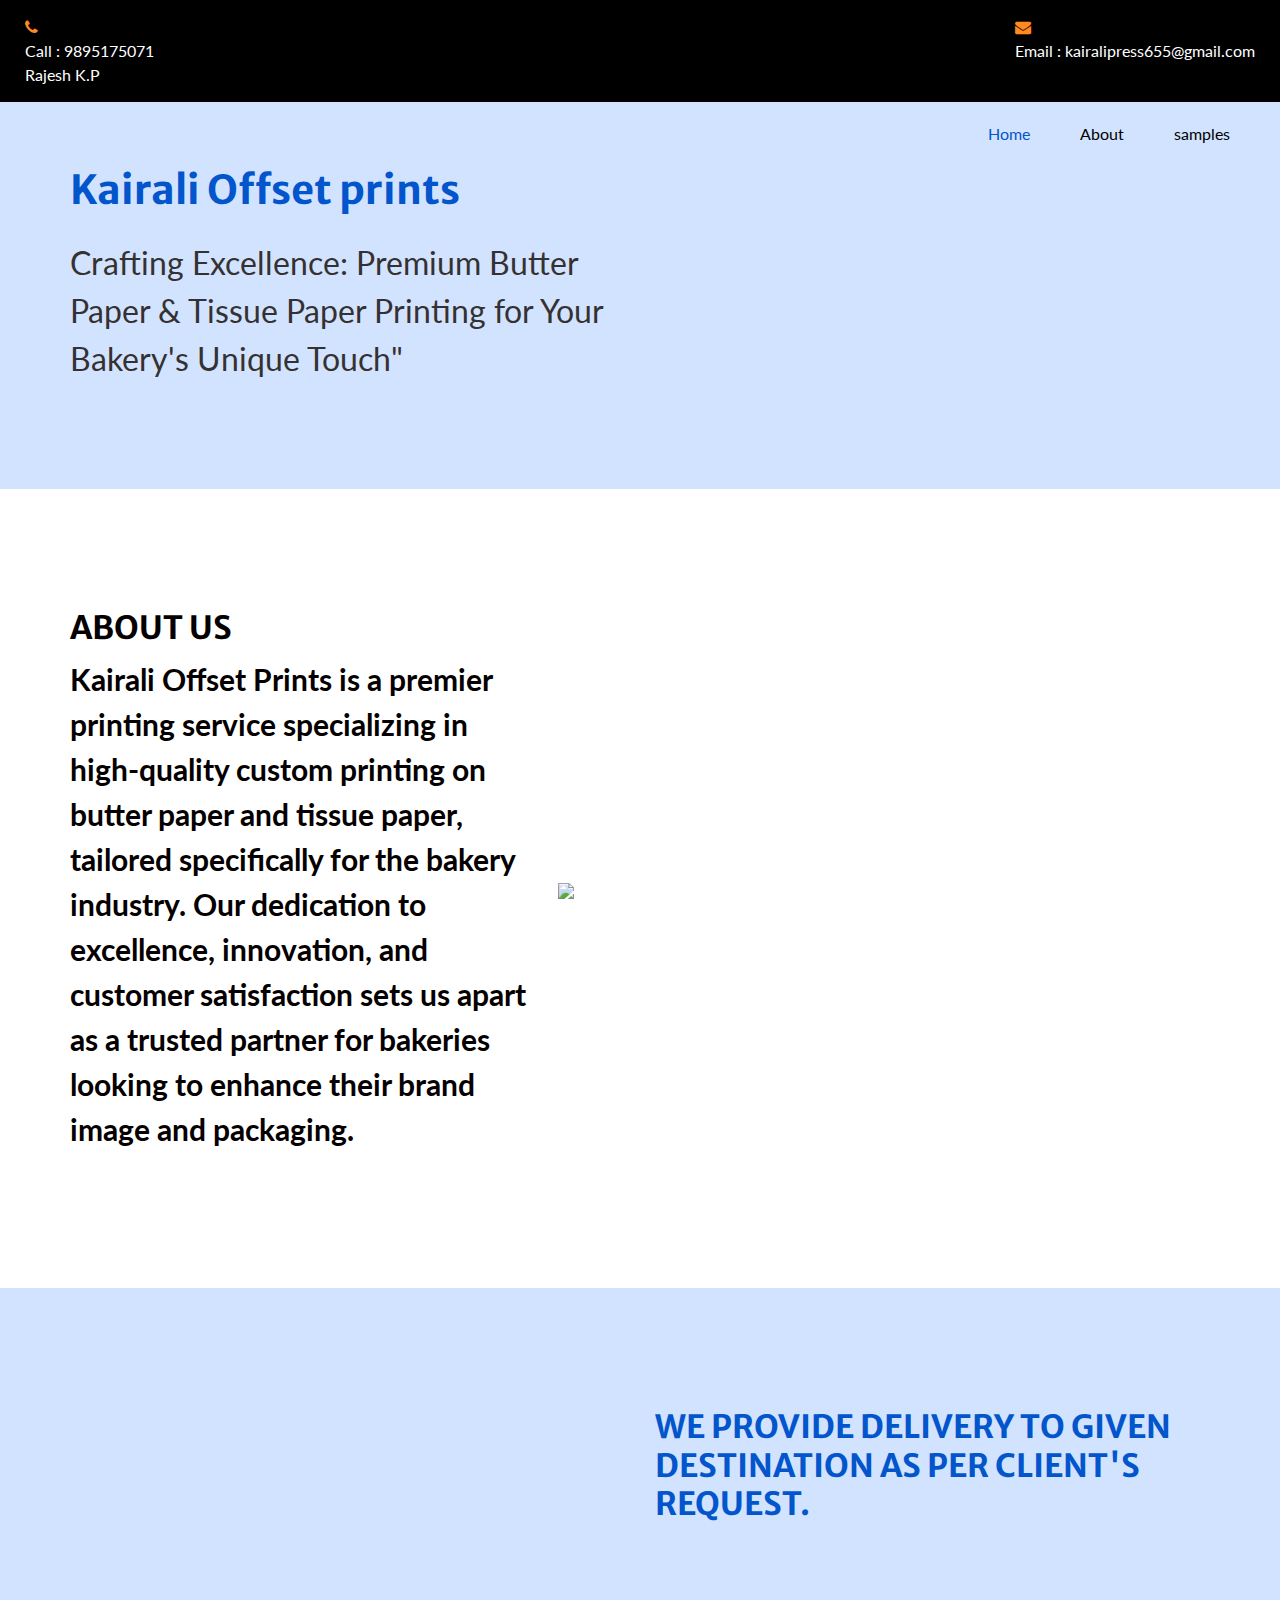
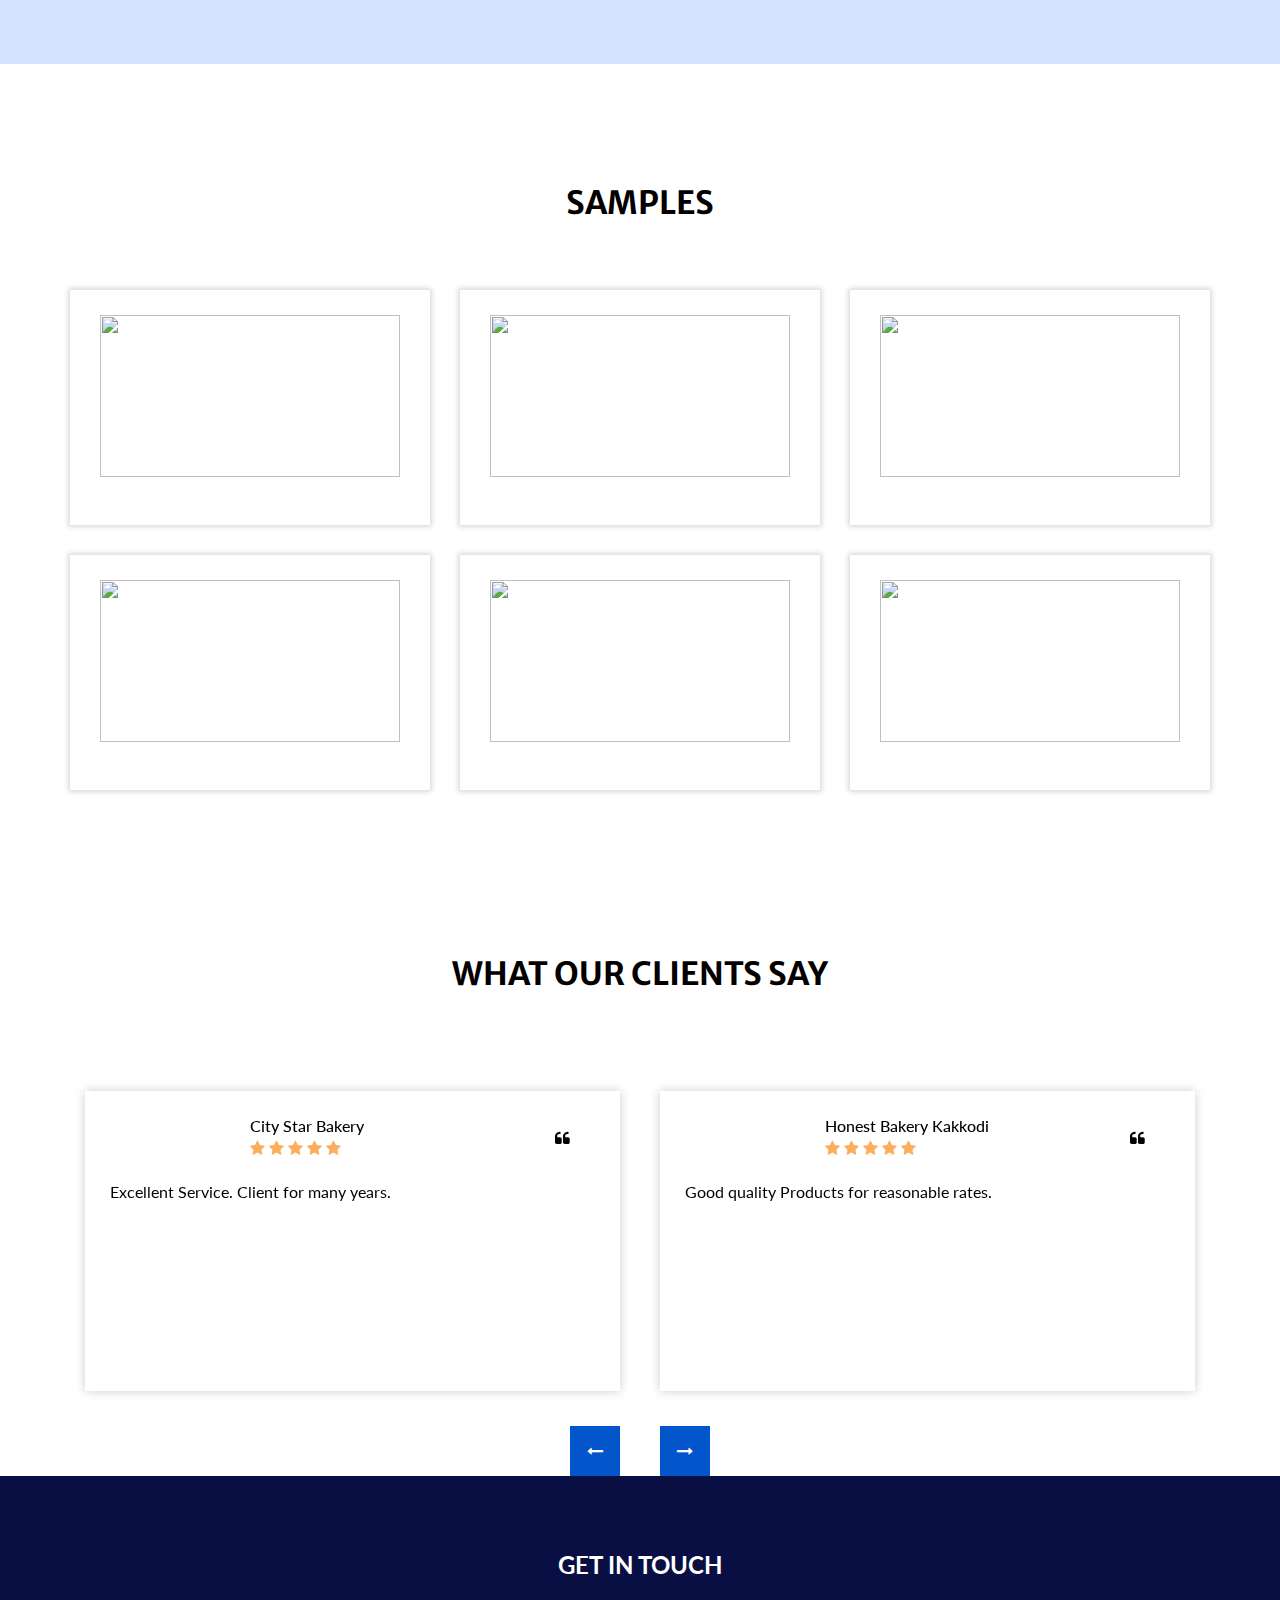
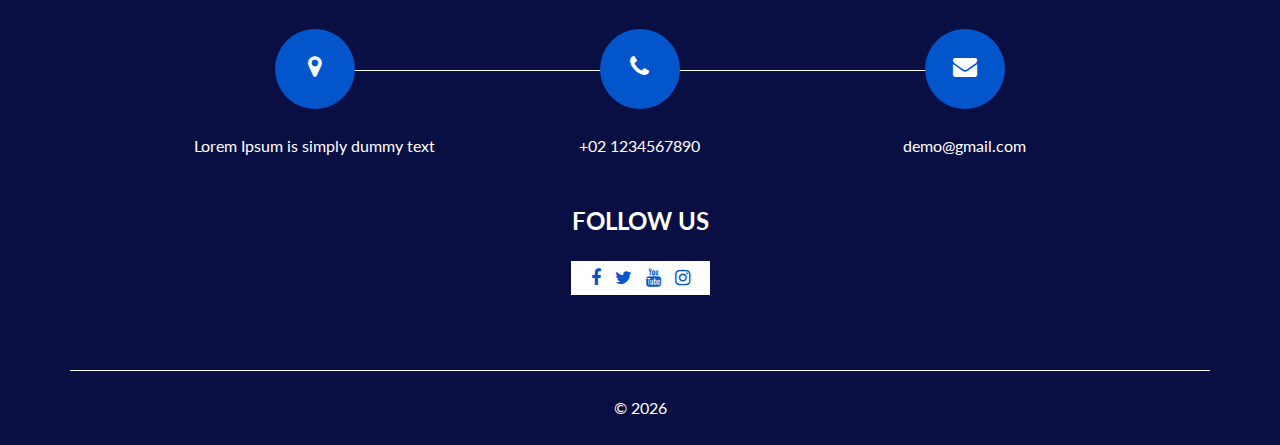
==== index.html @ 0bf3ca8f "first commit" ====
<!DOCTYPE html>
<html>

<head>
  <!-- Basic -->
  <meta charset="utf-8" />
  <meta http-equiv="X-UA-Compatible" content="IE=edge" />
  <!-- Mobile Metas -->
  <link rel="stylesheet" href="https://stackpath.bootstrapcdn.com/bootstrap/4.5.2/css/bootstrap.min.css">

  <meta name="viewport" content="width=device-width, initial-scale=1, shrink-to-fit=no" />
  <!-- Site Metas -->
  <meta name="keywords" content="" />
  <meta name="description" content="" />
  <meta name="author" content="" />

  <title>Inance</title>

  <!-- slider stylesheet -->
  <link rel="stylesheet" type="text/css" href="https://cdnjs.cloudflare.com/ajax/libs/OwlCarousel2/2.3.4/assets/owl.carousel.min.css" />
  <!-- bootstrap core css -->
  <link rel="stylesheet" type="text/css" href="css/bootstrap.css" />
  <!-- font awesome style -->
  <link rel="stylesheet" type="text/css" href="css/font-awesome.min.css" />

  <!-- Custom styles for this template -->
  <link href="css/style.css" rel="stylesheet" />
  <!-- responsive style -->
  <link href="css/responsive.css" rel="stylesheet" />
  <style>
    .right-align {
      text-align: right;
      display: block; /* Ensures the span acts like a block element to allow text alignment */
    }

    @media (min-width: 768px) {
      .right-align {
        text-align: right; /* Adjust this if needed for larger screens */
      }
    }
  </style>
</head>

<body>
  <div class="hero_area">
    <!-- header section strats -->
    <header class="header_section">
      <div class="header_top">
        <div class="container-fluid">
          <div class="contact_nav">
            <a href="">
              <i class="fa fa-phone" aria-hidden="true"></i>
              <span><br>
                Call : 9895175071<br>
                    Rajesh K.P
              </span>
            </a>
            <a href="">
              <i class="fa fa-envelope" aria-hidden="true"></i>
              <span  class="right-align">
                Email : kairalipress655@gmail.com
              </span>
            </a>
          </div>
        </div>
      </div>
      <div class="header_bottom">
        <div class="container-fluid">
          <nav class="navbar navbar-expand-lg custom_nav-container ">
            <a class="navbar-brand" href="index.html">
              <span style="color:rgb(2, 4, 19)">
                
              </span>
            </a>

            <button class="navbar-toggler" type="button" data-toggle="collapse" data-target="#navbarSupportedContent" aria-controls="navbarSupportedContent" aria-expanded="false" aria-label="Toggle navigation">
              <span class=""> </span>
            </button>

            <div class="collapse navbar-collapse" id="navbarSupportedContent">
              <ul class="navbar-nav ">
                <li class="nav-item active">
                  <a class="nav-link" href="index.html">Home <span class="sr-only">(current)</span></a>
                </li>
                <li class="nav-item">
                  <a class="nav-link" href="about.html"> About</a>
                </li>
                <li class="nav-item">
                  <a class="nav-link" href="samples.html">samples</a>
                </li>
                
                
                
              </ul>
            </div>
          </nav>
        </div>
      </div>
    </header>
    <!-- end header section -->
    <!-- slider section -->
    <section class="slider_section ">
      <div class="container ">
        <div class="row">
          <div class="col-md-6 ">
            <div class="detail-box">
              <h1>
                Kairali Offset prints
                
            
              </h1>
              <p style="font-size: 2pc; color: rgb(54, 49, 49);">
                Crafting Excellence: Premium Butter Paper & Tissue Paper Printing for Your Bakery's Unique Touch"
              </p>
          
                
            </div>
          </div>
          <div class="col-md-6">
            <div class="img-box">
              <img src="https://tiimg.tistatic.com/fp/1/005/215/industrial-offset-printing-machine-787.jpg" alt="">
            </div>
          </div>
        </div>
      </div>
    </section>
    <!-- end slider section -->
  </div>

  <!-- feature section -->
  
    

  <!-- end feature section -->

  <!-- about section -->
  <section class="about_section layout_padding">
    <div class="container">
      <div class="row">
        <div class="col-lg-5 col-md-6">
          <div class="detail-box">
            <h2>
              About us
            </h2>
            <p style="font-size: 30px;">
              <b>
              Kairali Offset Prints is a  premier printing service specializing in high-quality custom printing on butter paper and tissue paper, tailored specifically for the bakery industry. Our dedication to excellence, innovation, and customer satisfaction sets us apart as a trusted partner for bakeries looking to enhance their brand image and packaging.
              </b>
        </p>
            
          
          </div>
        </div>
        <div class="col-lg-7 col-md-6">
          <div class="img-box">
            <img src="https://cdn.pixabay.com/photo/2017/08/17/08/23/technology-2650392_960_720.jpg">

            
          </div>
        </div>
      </div>
    </div>
  </section>



  <!-- end about section -->


  <!-- professional section -->

  <section class="professional_section layout_padding">
    <div class="container">
      <div class="row">
        <div class="col-md-6 col-12">
          <div class="img-box">
            <img src="https://media.istockphoto.com/id/1447292368/photo/close-up-view-of-delivery-man-organizing-packages-before-handing-package-to-customers.jpg?s=612x612&w=0&k=20&c=LUnr_gfYKWWEGG-Qn46g2kAb3FZUDuhoJJBe0cUEpwE="  class="img-fluid" alt="">
          </div>
        </div>
        <div class=" col-md-6 ">
          <div class="detail-box">
            <h2>
              We Provide
              delivery to given destination as per client's request.
            </h2>
            <p>
            
            </p>
            
              
            
          </div>
        </div>
      </div>
    </div>
  </section>

  <!-- end professional section -->

  <!-- service section -->

  <section class="service_section layout_padding">
    <div class="container ">
      <div class="heading_container heading_center">
        <h2> Samples </h2>
      </div>
      <div class="row">
        <div class="col-sm-6 col-md-4 mx-auto">
          <div class="box "style="height: 235px;">
            <div class="img-box"style="width: 300px; height: 300px; position: relative; overflow: hidden">
              <img src="https://tiimg.tistatic.com/fp/1/008/344/a4-sized-rectangular-0-65mm-thick-80-gsm-printed-butter-paper-145.jpg" alt=""style="position: absolute; top: 0; left: 0; width: 100%; height: 100%;"  />
            </div>
            <div class="detail-box">
              <h5>
                
              </h5>
              <p>
                
              </p>
            </div>
          </div>
        </div>
        <div class="col-sm-6 col-md-4 mx-auto">
          <div class="box "style="height: 235px;">
            <div class="img-box" style="width: 300px; height: 300px; position: relative; overflow: hidden">
              <img src="https://www.labelprinted.com/wp-content/uploads/2021/05/white-tissue-paper-bulk.jpg" alt=""style="position: absolute; top: 0; left: 0; width: 100%; height: 100%;" />
            </div>
            <div class="detail-box">
              <h5>
                
              </h5>
              <p>
                
              </p>
            </div>
          </div>
        </div>
        <div class="col-sm-6 col-md-4 mx-auto">
          <div class="box " style="height: 235px;">
            <div class="img-box" style="width: 300px; height: 300px; position: relative; overflow: hidden">
              
              <img src="https://images.jdmagicbox.com/rep/b2b/printed-butter-paper/printed-butter-paper-4.jpg" alt=""style="position: absolute; top: 0; left: 0; width: 100%; height: 100%;" />
          
            </div>
            <div class="detail-box">
              <h5>
                
              </h5>
              <p>
              
              
              </p>
            </div>
          </div>
        </div>
        <div class="col-sm-6 col-md-4 mx-auto">
          <div class="box " style="height: 235px;">
            <div class="img-box" style="width: 300px; height: 300px; position: relative; overflow: hidden">
              
              <img src="https://www.dispak.ee/s2/1762_9021_s_g_Tissue_paper_with_personal_design_Minimum_order_w_ka25o.jpg" alt=""style="position: absolute; top: 0; left: 0; width: 100%; height: 100%;" />
          
            </div>
            <div class="detail-box">
              <h5>
                
              </h5>
              <p>
              
              
              </p>
            </div>
          </div>
        </div>
        <div class="col-sm-6 col-md-4 mx-auto">
          <div class="box " style="height: 235px;">
            <div class="img-box" style="width: 300px; height: 300px; position: relative; overflow: hidden">
              
              <img src="https://www.dispak.ee/s2/1762_9015_s_g_Tissue_paper_with_personal_design_Printing_starts_wu17e.jpg" alt=""style="position: absolute; top: 0; left: 0; width: 100%; height: 100%;" />
          
            </div>
            <div class="detail-box">
              <h5>
                
              </h5>
              <p>
              
              
              </p>
            </div>
          </div>
        </div>
      
      <div class="col-sm-6 col-md-4 mx-auto">
        <div class="box " style="height: 235px;">
          <div class="img-box" style="width: 300px; height: 300px; position: relative; overflow: hidden">
            
            <img src="https://image.made-in-china.com/202f0j00MbSgznZrhPpQ/Custom-Design-Logo-Printing-Gift-Wrapping-Tissue-Paper-for-Packing.webp" alt=""style="position: absolute; top: 0; left: 0; width: 100%; height: 100%;" />
        
          </div>
          <div class="detail-box">
            <h5>
              
            </h5>
            <p>
            
            
            </p>
          </div>
        </div>
      </div>
      </div>
      <div class="btn-box">
        
        
      
      </div>
    </div>
  </section>

  <!-- end service section -->

  <!-- client section -->

  <section class="client_section ">
    <div class="container">
      <div class="heading_container heading_center">
        <h2>
          What Our Clients Say
        </h2>
      </div>
      <div class="carousel-wrap layout_padding2-top ">
        <div class="owl-carousel">
          <div class="item">
            <div class="box" style="border: 1cm;height: 300px;">
              <div class="client_id">
                <div class="img-box">
                  <img src="https://content.jdmagicbox.com/comp/kozhikode/m1/0495px495.x495.230224033256.c9m1/catalogue/city-star-bakes-and-cafe-kozhikode-bakeries-lmUbdtKtM8.jpg" alt="">
                </div>
                <div class="client_detail">
                  <div class="client_info">
                    <h6>
                      City Star Bakery
                    </h6>
                    <i class="fa fa-star" aria-hidden="true"></i>
                    <i class="fa fa-star" aria-hidden="true"></i>
                    <i class="fa fa-star" aria-hidden="true"></i>
                    <i class="fa fa-star" aria-hidden="true"></i>
                    <i class="fa fa-star" aria-hidden="true"></i>
                  </div>
                  <i class="fa fa-quote-left" aria-hidden="true"></i>
                </div>
              </div>
              <div class="client_text">
                <p>
                Excellent Service. Client for many years.
                </p>
              </div>
            </div>
          </div>
          <div class="item">
            <div class="box"style="border: 1cm;height: 300px;">
              <div class="client_id">
                <div class="img-box">
                  <img src="https://content3.jdmagicbox.com/comp/kozhikode/l5/0495px495.x495.200627223415.z5l5/catalogue/honest-bakery-kozhikode-bakeries-6x7wuo7q25.jpg" alt="">
                </div>
                <div class="client_detail">
                  <div class="client_info">
                    <h6>
                      Honest Bakery Kakkodi
                    </h6>
                    <i class="fa fa-star" aria-hidden="true"></i>
                    <i class="fa fa-star" aria-hidden="true"></i>
                    <i class="fa fa-star" aria-hidden="true"></i>
                    <i class="fa fa-star" aria-hidden="true"></i>
                    <i class="fa fa-star" aria-hidden="true"></i>
                  </div>
                  <i class="fa fa-quote-left" aria-hidden="true"></i>
                </div>
              </div>
              <div class="client_text">
                <p>
                  Good quality Products for reasonable rates.
                </p>
              </div>
            </div>
          </div>
          <div class="item">
            <div class="box"style="border: 1cm;height: 300px;">
              <div class="client_id">
                <div class="img-box">
                  <img src="https://famousgroupofcompanies.com/assets/images/IMG-20220825-WA0035.webp" alt="">
                </div>
                <div class="client_detail">
                  <div class="client_info">
                    <h6>
                      Famous Bakery 
                    </h6>
                    <i class="fa fa-star" aria-hidden="true"></i>
                    <i class="fa fa-star" aria-hidden="true"></i>
                    <i class="fa fa-star" aria-hidden="true"></i>
                    <i class="fa fa-star" aria-hidden="true"></i>
                    <i class="fa fa-star" aria-hidden="true"></i>
                  </div>
                  <i class="fa fa-quote-left" aria-hidden="true"></i>
                </div>
              </div>
              <div class="client_text">
                <p>
                  The quality is top-notch, keeping our baked goods fresh and looking great. Our customers love the professional touch it adds. Highly recommend!
                </p>

              </div>
            </div>
          </div>
          <div class="item">
            <div class="box"style="border: 1cm;height: 300px;">
              <div class="client_id">
                <div class="img-box">
                  <img src="https://cdn2.advanceinfotech.org/kozhikode.directory/1200x675/business/1365/cakestudio-1-1645703853.webp" alt="">
                </div>
                <div class="client_detail">
                  <div class="client_info">
                    <h6>
                      Cake Studio
                      
                    </h6>
                    <i class="fa fa-star" aria-hidden="true"></i>
                    <i class="fa fa-star" aria-hidden="true"></i>
                    <i class="fa fa-star" aria-hidden="true"></i>
                    <i class="fa fa-star" aria-hidden="true"></i>
                    <i class="fa fa-star" aria-hidden="true"></i>
                  </div>
                  <i class="fa fa-quote-left" aria-hidden="true"></i>
                </div>
              </div>
              <div class="client_text">
                <p>Fantastic products! The butter paper and tissue paper  are perfect for our bakery needs. Great quality, keeps everything fresh, and adds a professional touch. Will definitely be ordering again!
                  </p>
            </div>
          </div>
        </div>
      </div>
    </div>
  </section>

  <!-- end client section -->

  <!-- contact section -->

  <!-- end contact section -->


  <!-- info section -->
  <section class="info_section ">
    <div class="container">
      <h4>
        Get In Touch
      </h4>
      <div class="row">
        <div class="col-lg-10 mx-auto">
          <div class="info_items">
            <div class="row">
              <div class="col-md-4">
                <a href="">
                  <div class="item ">
                    <div class="img-box ">
                      <i class="fa fa-map-marker" aria-hidden="true"></i>
                    </div>
                    <p>
                      Lorem Ipsum is simply dummy text
                    </p>
                  </div>
                </a>
              </div>
              <div class="col-md-4">
                <a href="">
                  <div class="item ">
                    <div class="img-box ">
                      <i class="fa fa-phone" aria-hidden="true"></i>
                    </div>
                    <p>
                      +02 1234567890
                    </p>
                  </div>
                </a>
              </div>
              <div class="col-md-4">
                <a href="">
                  <div class="item ">
                    <div class="img-box">
                      <i class="fa fa-envelope" aria-hidden="true"></i>
                    </div>
                    <p>
                      demo@gmail.com
                    </p>
                  </div>
                </a>
              </div>
            </div>
          </div>
        </div>
      </div>
    </div>
    <div class="social-box">
      <h4>
        Follow Us
      </h4>
      <div class="box">
        <a href="">
          <i class="fa fa-facebook" aria-hidden="true"></i>
        </a>
        <a href="">
          <i class="fa fa-twitter" aria-hidden="true"></i>
        </a>
        <a href="">
          <i class="fa fa-youtube" aria-hidden="true"></i>
        </a>
        <a href="">
          <i class="fa fa-instagram" aria-hidden="true"></i>
        </a>
      </div>
    </div>
  </section>



  <!-- end info_section -->

  <!-- footer section -->
  <footer class="footer_section">
    <div class="container">
      <p>
        &copy; <span id="displayDateYear"></span> 
        <a href="https://html.design/"></a>
      </p>
    </div>
  </footer>
  <!-- footer section -->

  <script src="js/jquery-3.4.1.min.js"></script>
  <script src="js/bootstrap.js"></script>
  <script src="https://cdnjs.cloudflare.com/ajax/libs/OwlCarousel2/2.3.4/owl.carousel.min.js">
  </script>
  <script src="js/custom.js"></script>
  <!-- Google Map -->
  <script src="https://maps.googleapis.com/maps/api/js?key=AIzaSyCh39n5U-4IoWpsVGUHWdqB6puEkhRLdmI&callback=myMap"></script>
  <!-- End Google Map -->


</body>

</html>
---- css/style.css ----
@import url("https://fonts.googleapis.com/css2?family=Lato:wght@400;700&family=Merriweather+Sans:wght@400;700&display=swap");
body {
  font-family: 'Lato', sans-serif;
  color: #040000;
}

.layout_padding {
  padding-top: 120px;
  padding-bottom: 120px;
}

.layout_padding2 {
  padding: 45px 0;
}

.layout_padding2-top {
  padding-top: 45px;
}

.layout_padding2-bottom {
  padding-bottom: 45px;
}

.layout_padding-top {
  padding-top: 120px;
}

.layout_padding-bottom {
  padding-bottom: 120px;
}

.heading_container {
  display: -webkit-box;
  display: -ms-flexbox;
  display: flex;
  -webkit-box-orient: vertical;
  -webkit-box-direction: normal;
      -ms-flex-direction: column;
          flex-direction: column;
  -webkit-box-align: start;
      -ms-flex-align: start;
          align-items: flex-start;
}

.heading_container h2 {
  font-weight: bold;
  display: -webkit-box;
  display: -ms-flexbox;
  display: flex;
  -webkit-box-align: center;
      -ms-flex-align: center;
          align-items: center;
  text-transform: uppercase;
  font-family: 'Merriweather Sans', sans-serif;
}

.heading_container p {
  margin-bottom: 0;
}

.heading_container.heading_center {
  -webkit-box-align: center;
      -ms-flex-align: center;
          align-items: center;
  text-align: center;
}

h1,
h2 {
  font-family: 'Merriweather Sans', sans-serif;
}

a,
a:hover,
a:focus {
  text-decoration: none;
}

/*header section*/
.hero_area {
  position: relative;
  background-color: #d1e3ff;
}

.header_section .container-fluid {
  padding-right: 25px;
  padding-left: 25px;
}

.header_section .header_top {
  padding: 15px 0;
  background-color: #000000;
}

.header_section .header_top .contact_nav {
  display: -webkit-box;
  display: -ms-flexbox;
  display: flex;
  -webkit-box-pack: justify;
      -ms-flex-pack: justify;
          justify-content: space-between;
}

.header_section .header_top .contact_nav a {
  color: #ffffff;
}

.header_section .header_top .contact_nav a i {
  color: #ff8a1d;
}

.header_section .header_bottom {
  padding: 10px 0;
}

.navbar-brand {
  padding: 0;
  margin: 0;
  color: #000000;
  font-weight: bold;
  font-size: 24px;
  font-weight: bold;
}

.navbar-brand span {
  color: #0355cc;
  text-transform: uppercase;
}

.custom_nav-container {
  padding: 0;
}

.custom_nav-container .navbar-nav {
  margin-left: auto;
}

.custom_nav-container .navbar-nav .nav-item .nav-link {
  padding: 10px 25px;
  color: #000000;
  text-align: center;
}

.custom_nav-container .navbar-nav .nav-item:hover .nav-link, .custom_nav-container .navbar-nav .nav-item.active .nav-link {
  color: #0355cc;
}

.custom_nav-container .form-inline .nav_search-btn {
  width: 35px;
  height: 35px;
  padding: 0;
  border: none;
  color: #000000;
}

.custom_nav-container .form-inline .nav_search-btn:hover {
  color: #0355cc;
}

.custom_nav-container .navbar-toggler {
  outline: none;
}

.custom_nav-container .navbar-toggler {
  padding: 0;
  width: 37px;
  height: 42px;
  -webkit-transition: all .3s;
  transition: all .3s;
}

.custom_nav-container .navbar-toggler span {
  display: block;
  width: 35px;
  height: 4px;
  background-color: #000000;
  margin: 7px 0;
  -webkit-transition: all 0.3s;
  transition: all 0.3s;
  position: relative;
  border-radius: 5px;
  -webkit-transition: all .3s;
  transition: all .3s;
}

.custom_nav-container .navbar-toggler span::before, .custom_nav-container .navbar-toggler span::after {
  content: "";
  position: absolute;
  left: 0;
  height: 100%;
  width: 100%;
  background-color: #000000;
  top: -10px;
  border-radius: 5px;
  -webkit-transition: all .3s;
  transition: all .3s;
}

.custom_nav-container .navbar-toggler span::after {
  top: 10px;
}

.custom_nav-container .navbar-toggler[aria-expanded="true"] {
  -webkit-transform: rotate(360deg);
          transform: rotate(360deg);
}

.custom_nav-container .navbar-toggler[aria-expanded="true"] span {
  -webkit-transform: rotate(45deg);
          transform: rotate(45deg);
}

.custom_nav-container .navbar-toggler[aria-expanded="true"] span::before, .custom_nav-container .navbar-toggler[aria-expanded="true"] span::after {
  -webkit-transform: rotate(90deg);
          transform: rotate(90deg);
  top: 0;
}

.custom_nav-container .navbar-toggler[aria-expanded="true"] .s-1 {
  -webkit-transform: rotate(45deg);
          transform: rotate(45deg);
  margin: 0;
  margin-bottom: -4px;
}

.custom_nav-container .navbar-toggler[aria-expanded="true"] .s-2 {
  display: none;
}

.custom_nav-container .navbar-toggler[aria-expanded="true"] .s-3 {
  -webkit-transform: rotate(-45deg);
          transform: rotate(-45deg);
  margin: 0;
  margin-top: -4px;
}

.custom_nav-container .navbar-toggler[aria-expanded="false"] .s-1,
.custom_nav-container .navbar-toggler[aria-expanded="false"] .s-2,
.custom_nav-container .navbar-toggler[aria-expanded="false"] .s-3 {
  -webkit-transform: none;
          transform: none;
}

.quote_btn-container {
  display: -webkit-box;
  display: -ms-flexbox;
  display: flex;
  -webkit-box-align: center;
      -ms-flex-align: center;
          align-items: center;
}

.quote_btn-container a {
  color: #ffffff;
  margin-right: 25px;
  text-transform: uppercase;
}

.quote_btn-container a span {
  margin-left: 5px;
}

.quote_btn-container a:hover {
  color: #ff8a1d;
}

/*end header section*/
/* slider section */
.slider_section {
  -webkit-box-flex: 1;
      -ms-flex: 1;
          flex: 1;
  display: -webkit-box;
  display: -ms-flexbox;
  display: flex;
  -webkit-box-align: center;
      -ms-flex-align: center;
          align-items: center;
  background-size: cover;
  background-position: bottom;
}

.slider_section .row {
  -webkit-box-align: center;
      -ms-flex-align: center;
          align-items: center;
}

.slider_section #customCarousel1 {
  width: 100%;
  position: unset;
}

.slider_section .detail-box {
  padding-bottom: 90px;
}

.slider_section .detail-box h1 {
  font-weight: bold;
  margin-bottom: 25px;
  color: #0355cc;
}

.slider_section .detail-box p {
  color: #444;
  font-size: 15px;
}

.slider_section .detail-box a {
  display: inline-block;
  font-family: 'Merriweather Sans', sans-serif;
  text-transform: uppercase;
  padding: 10px 45px;
  background-color: #ff8a1d;
  border: 1px solid #ff8a1d;
  border-radius: 5px;
  color: #ffffff;
  margin-top: 15px;
}

.slider_section .detail-box a:hover {
  background-color: transparent;
  color: #ff8a1d;
}

.slider_section .img-box img {
  width: 100%;
}

.feature_section {
  -webkit-transform: translateY(-50%);
          transform: translateY(-50%);
}

.feature_section .feature_container {
  display: -webkit-box;
  display: -ms-flexbox;
  display: flex;
}

.feature_section .feature_container .box {
  -webkit-box-flex: 1;
      -ms-flex: 1;
          flex: 1;
  display: -webkit-box;
  display: -ms-flexbox;
  display: flex;
  -webkit-box-orient: vertical;
  -webkit-box-direction: normal;
      -ms-flex-direction: column;
          flex-direction: column;
  -webkit-box-align: center;
      -ms-flex-align: center;
          align-items: center;
  text-align: center;
  margin: 0 10px;
  padding: 45px 15px;
  background-color: #ffffff;
  color: #555089;
  -webkit-transition: all 0.3s;
  transition: all 0.3s;
  -webkit-box-shadow: 0 0 15px 0 rgba(0, 0, 0, 0.2);
          box-shadow: 0 0 15px 0 rgba(0, 0, 0, 0.2);
}

.feature_section .feature_container .box .img-box {
  width: 90px;
  height: 90px;
}

.feature_section .feature_container .box .img-box svg {
  width: 100%;
  height: auto;
  max-height: 100%;
  fill: #726dae;
  -webkit-transition: all 0.3s;
  transition: all 0.3s;
}

.feature_section .feature_container .box .img-box svg path {
  fill: #726dae;
}

.feature_section .feature_container .box .name {
  margin-top: 20px;
  text-transform: uppercase;
  font-family: 'Merriweather Sans', sans-serif;
  margin-bottom: 0;
}

.feature_section .feature_container .box:hover, .feature_section .feature_container .box.active {
  background-color: #ff8a1d;
  color: #ffffff;
}

.feature_section .feature_container .box:hover .img-box svg, .feature_section .feature_container .box.active .img-box svg {
  fill: #ffffff;
}

.feature_section .feature_container .box:hover .img-box svg path, .feature_section .feature_container .box.active .img-box svg path {
  fill: #ffffff;
}

.about_section .row {
  -webkit-box-align: center;
      -ms-flex-align: center;
          align-items: center;
}

.about_section .detail-box h2 {
  text-transform: uppercase;
  font-weight: bold;
}

.about_section .detail-box p {
  margin-top: 10px;
}

.about_section .detail-box a {
  margin-top: 15px;
  display: inline-block;
  font-family: 'Merriweather Sans', sans-serif;
  text-transform: uppercase;
  padding: 10px 45px;
  background-color: #0355cc;
  border: 1px solid #0355cc;
  border-radius: 2px;
  color: #ffffff;
}

.about_section .detail-box a:hover {
  background-color: transparent;
  color: #0355cc;
}

.about_section .img-box img {
  width: 100%;
}

.professional_section {
  background-color: #d1e3ff;
}

.professional_section .row {
  -webkit-box-align: center;
      -ms-flex-align: center;
          align-items: center;
}

.professional_section .img-box img {
  width: 100%;
}

.professional_section .detail-box h2 {
  text-transform: uppercase;
  font-weight: bold;
  color: #0355cc;
}

.professional_section .detail-box p {
  margin-top: 20px;
}

.professional_section .detail-box a {
  margin-top: 25px;
  display: inline-block;
  font-family: 'Merriweather Sans', sans-serif;
  text-transform: uppercase;
  padding: 10px 45px;
  background-color: #ff8a1d;
  border: 1px solid #ff8a1d;
  border-radius: 2px;
  color: #ffffff;
}

.professional_section .detail-box a:hover {
  background-color: transparent;
  color: #ff8a1d;
}

.service_section {
  position: relative;
}

.service_section .box {
  margin-top: 30px;
  text-align: center;
  -webkit-box-shadow: 0 0 5px 2px rgba(0, 0, 0, 0.15);
          box-shadow: 0 0 5px 2px rgba(0, 0, 0, 0.15);
  padding: 25px 15px;
  -webkit-transition: all .3s;
  transition: all .3s;
  display: -webkit-box;
  display: -ms-flexbox;
  display: flex;
  -webkit-box-orient: vertical;
  -webkit-box-direction: normal;
      -ms-flex-direction: column;
          flex-direction: column;
  -webkit-box-align: center;
      -ms-flex-align: center;
          align-items: center;
}

.service_section .box .img-box {
  width: 65px;
  height: 65px;
  display: -webkit-box;
  display: -ms-flexbox;
  display: flex;
  -webkit-box-pack: center;
      -ms-flex-pack: center;
          justify-content: center;
  -webkit-box-align: center;
      -ms-flex-align: center;
          align-items: center;
}

.service_section .box .img-box img {
  max-height: 100%;
  max-width: 100%;
  -webkit-transition: all .3s;
  transition: all .3s;
}

.service_section .box .detail-box {
  margin-top: 15px;
}

.service_section .box .detail-box h5 {
  font-weight: bold;
}

.service_section .box .detail-box p {
  margin: 0;
}

.service_section .box:hover {
  background-color: #ff8a1d;
  color: #ffffff;
}

.service_section .box:hover .img-box img {
  -webkit-filter: brightness(0) invert(1);
          filter: brightness(0) invert(1);
}

.service_section .btn-box {
  display: -webkit-box;
  display: -ms-flexbox;
  display: flex;
  -webkit-box-pack: center;
      -ms-flex-pack: center;
          justify-content: center;
  margin-top: 45px;
}

.service_section .btn-box a {
  display: inline-block;
  font-family: 'Merriweather Sans', sans-serif;
  text-transform: uppercase;
  padding: 10px 45px;
  background-color: #0355cc;
  border: 1px solid #0355cc;
  border-radius: 0;
  color: #ffffff;
}

.service_section .btn-box a:hover {
  background-color: transparent;
  color: #0355cc;
}

.client_section .heading_container {
  -webkit-box-align: center;
      -ms-flex-align: center;
          align-items: center;
  text-align: center;
}

.client_section .box {
  margin: 15px;
  -webkit-box-shadow: 0 0 10px 0 rgba(0, 0, 0, 0.2);
          box-shadow: 0 0 10px 0 rgba(0, 0, 0, 0.2);
  padding: 25px;
}

.client_section .box .client_id {
  display: -webkit-box;
  display: -ms-flexbox;
  display: flex;
}

.client_section .box .client_id .img-box {
  width: 125px;
  min-width: 125px;
  margin-right: 15px;
}

.client_section .box .client_id .img-box img {
  width: 100%;
  border-radius: 100%;
}

.client_section .box .client_id .client_detail {
  display: -webkit-box;
  display: -ms-flexbox;
  display: flex;
  -webkit-box-align: center;
      -ms-flex-align: center;
          align-items: center;
  -webkit-box-pack: justify;
      -ms-flex-pack: justify;
          justify-content: space-between;
  -webkit-box-flex: 1;
      -ms-flex: 1;
          flex: 1;
  padding-right: 25px;
}

.client_section .box .client_id .client_detail .client_info h6 {
  margin-bottom: 0;
}

.client_section .box .client_id .client_detail .client_info i {
  color: #fbaf5d;
}

.client_section .box .client_text {
  margin-top: 20px;
}

.client_section .owl-carousel .owl-nav {
  display: -webkit-box;
  display: -ms-flexbox;
  display: flex;
  -webkit-box-pack: center;
      -ms-flex-pack: center;
          justify-content: center;
  margin-top: 20px;
}

.client_section .owl-carousel .owl-nav button {
  width: 50px;
  height: 50px;
  background-color: #0355cc;
  outline: none;
  margin: 0 20px;
  color: #ffffff;
}

.heading_container {
  margin-bottom: 30px;
}

.contact_section input {
  width: 100%;
  border: none;
  height: 50px;
  margin-bottom: 25px;
  padding-left: 25px;
  background-color: #ffffff;
  outline: none;
  color: #ffffff;
  -webkit-box-shadow: 0 0 7px 0 rgba(0, 0, 0, 0.2);
          box-shadow: 0 0 7px 0 rgba(0, 0, 0, 0.2);
}

.contact_section input::-webkit-input-placeholder {
  color: #737272;
}

.contact_section input:-ms-input-placeholder {
  color: #737272;
}

.contact_section input::-ms-input-placeholder {
  color: #737272;
}

.contact_section input::placeholder {
  color: #737272;
}

.contact_section input.message-box {
  height: 135px;
}

.contact_section button {
  border: none;
  display: inline-block;
  font-family: 'Merriweather Sans', sans-serif;
  text-transform: uppercase;
  padding: 10px 55px;
  background-color: #0355cc;
  border: 1px solid #0355cc;
  border-radius: 0;
  color: #ffffff;
  margin-top: 15px;
}

.contact_section button:hover {
  background-color: transparent;
  color: #0355cc;
}

.contact_section .map_container {
  height: 360px;
}

.contact_section .map_container .map {
  height: 100%;
}

.info_section {
  padding: 75px 0;
  background-color: #0a0f43;
  text-align: center;
  color: #fff;
}

.info_section h4 {
  text-transform: uppercase;
  font-weight: bold;
  margin-bottom: 25px;
}

.info_section .social-box {
  display: -webkit-box;
  display: -ms-flexbox;
  display: flex;
  -webkit-box-orient: vertical;
  -webkit-box-direction: normal;
      -ms-flex-direction: column;
          flex-direction: column;
  -webkit-box-align: center;
      -ms-flex-align: center;
          align-items: center;
  margin-top: 25px;
}

.info_section .social-box .box {
  background-color: #ffffff;
  padding: 5px 15px;
}

.info_section a {
  margin: 0 5px;
  color: #0355cc;
}

.info_section a i {
  font-size: 18px;
}

.info_section a:hover {
  color: #ff8a1d;
}

.info_items a {
  position: relative;
}

.info_items .item {
  display: -webkit-box;
  display: -ms-flexbox;
  display: flex;
  -webkit-box-orient: vertical;
  -webkit-box-direction: normal;
      -ms-flex-direction: column;
          flex-direction: column;
  -webkit-box-align: center;
      -ms-flex-align: center;
          align-items: center;
  text-align: center;
}

.info_items .item .img-box {
  width: 80px;
  height: 80px;
  border-radius: 100%;
  background-color: #ffffff;
  background-repeat: no-repeat;
  background-position: center;
  text-align: center;
  line-height: 80px;
  background-color: #0355cc;
  color: #ffffff;
}

.info_items .item .img-box i {
  font-size: 24px;
}

.info_items .item p {
  margin-top: 25px;
  color: #fff;
  margin-bottom: 0;
  background-color: #0a0f43;
}

.info_items .item:hover .img-box {
  background-color: #ff8a1d;
}

.info_items {
  position: relative;
}

.info_items::before {
  content: "";
  position: absolute;
  top: 65px;
  width: 75%;
  height: 1px;
  background-color: #fff;
  left: 50%;
  -webkit-transform: translateX(-50%);
          transform: translateX(-50%);
}

/* footer section*/
.footer_section {
  background-color: #0a0f43;
}

.footer_section p {
  margin: 0;
  padding: 25px 0;
  color: #ffffff;
  text-align: center;
  border-top: 0.8px solid #ffffff;
}

.footer_section a {
  color: inherit;
}

/* end footer section*/
/*# sourceMappingURL=style.css.map */
---- css/responsive.css ----
@media (max-width: 1300px) {}

@media (max-width: 1120px) {}

@media (max-width: 992px) {
    .hero_area {
        height: auto;
    }

    .header_section .main_nav {
        flex: 1;
    }

    #navbarSupportedContent {
        margin-top: 15px;
    }

    .slider_section {
        padding-top: 45px;
    }

    .feature_section .feature_container .box {
        padding: 30px 15px;
    }

    .feature_section .feature_container .box .img-box {
        width: 75px;
    }


    .feature_section {
        transform: none;
        padding: 90px 0;
    }


}

@media (max-width: 767px) {
    .layout_padding {
        padding-top: 90px;
        padding-bottom: 90px;
    }

    .layout_padding-top {
        padding-top: 90px;
    }

    .layout_padding-bottom {
        padding-bottom: 90px;
    }

    .slider_section .detail-box {
        padding-bottom: 45px;
    }

    .feature_section .feature_container {
        flex-direction: column;
    }

    .feature_section .feature_container .box {
        padding: 30px 15px;
    }

    .feature_section .feature_container .box:not(:nth-last-child(1)) {
        margin-bottom: 15px;
    }

    .about_section .detail-box {
        margin-bottom: 45px;
    }


    .professional_section .img-box {
        display: none;
    }

    .contact_section form {
        margin-bottom: 45px;
    }

    .info_section .info_items::before {
        width: 1px;
        height: 90%;
        top: 25px;
    }

}

@media (max-width: 576px) {}

@media (max-width: 480px) {}

@media (max-width: 400px) {}

@media (max-width: 360px) {}

@media (min-width: 1200px) {
    .container {
        max-width: 1170px;
    }

}
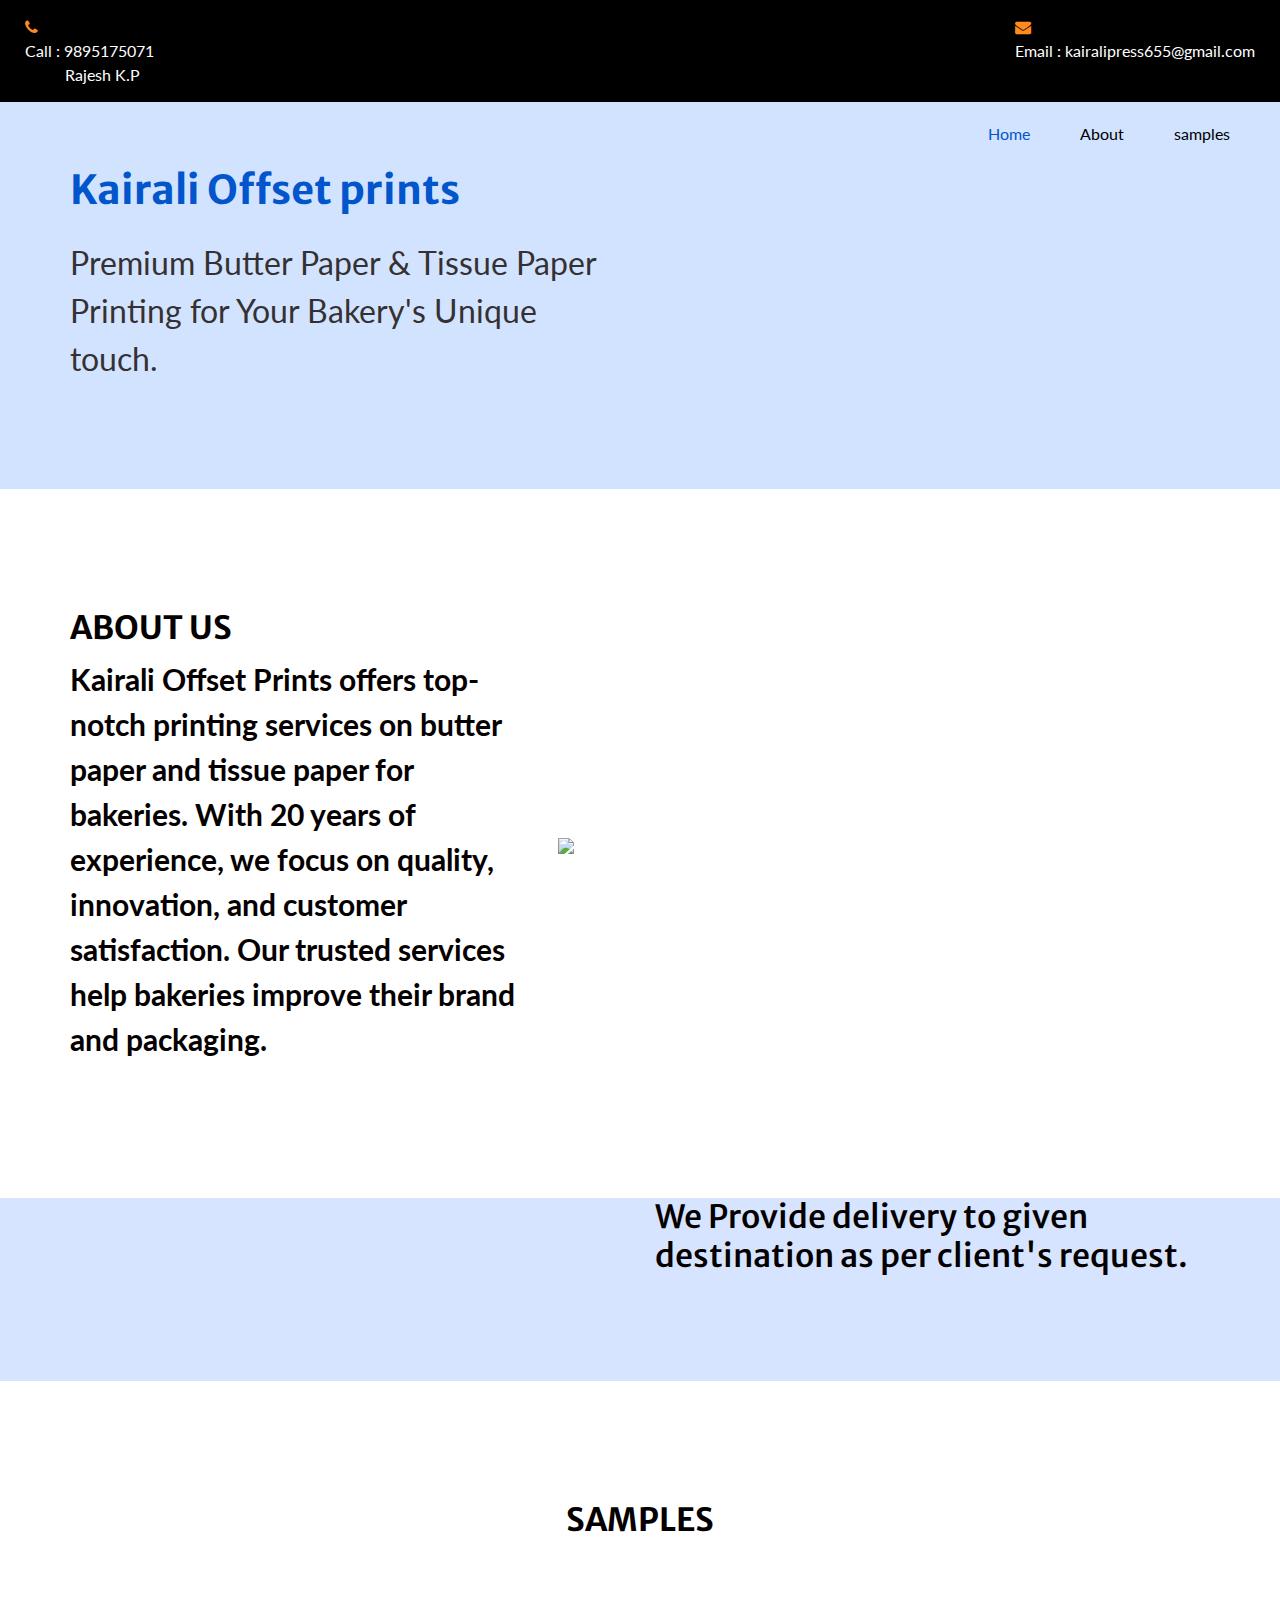
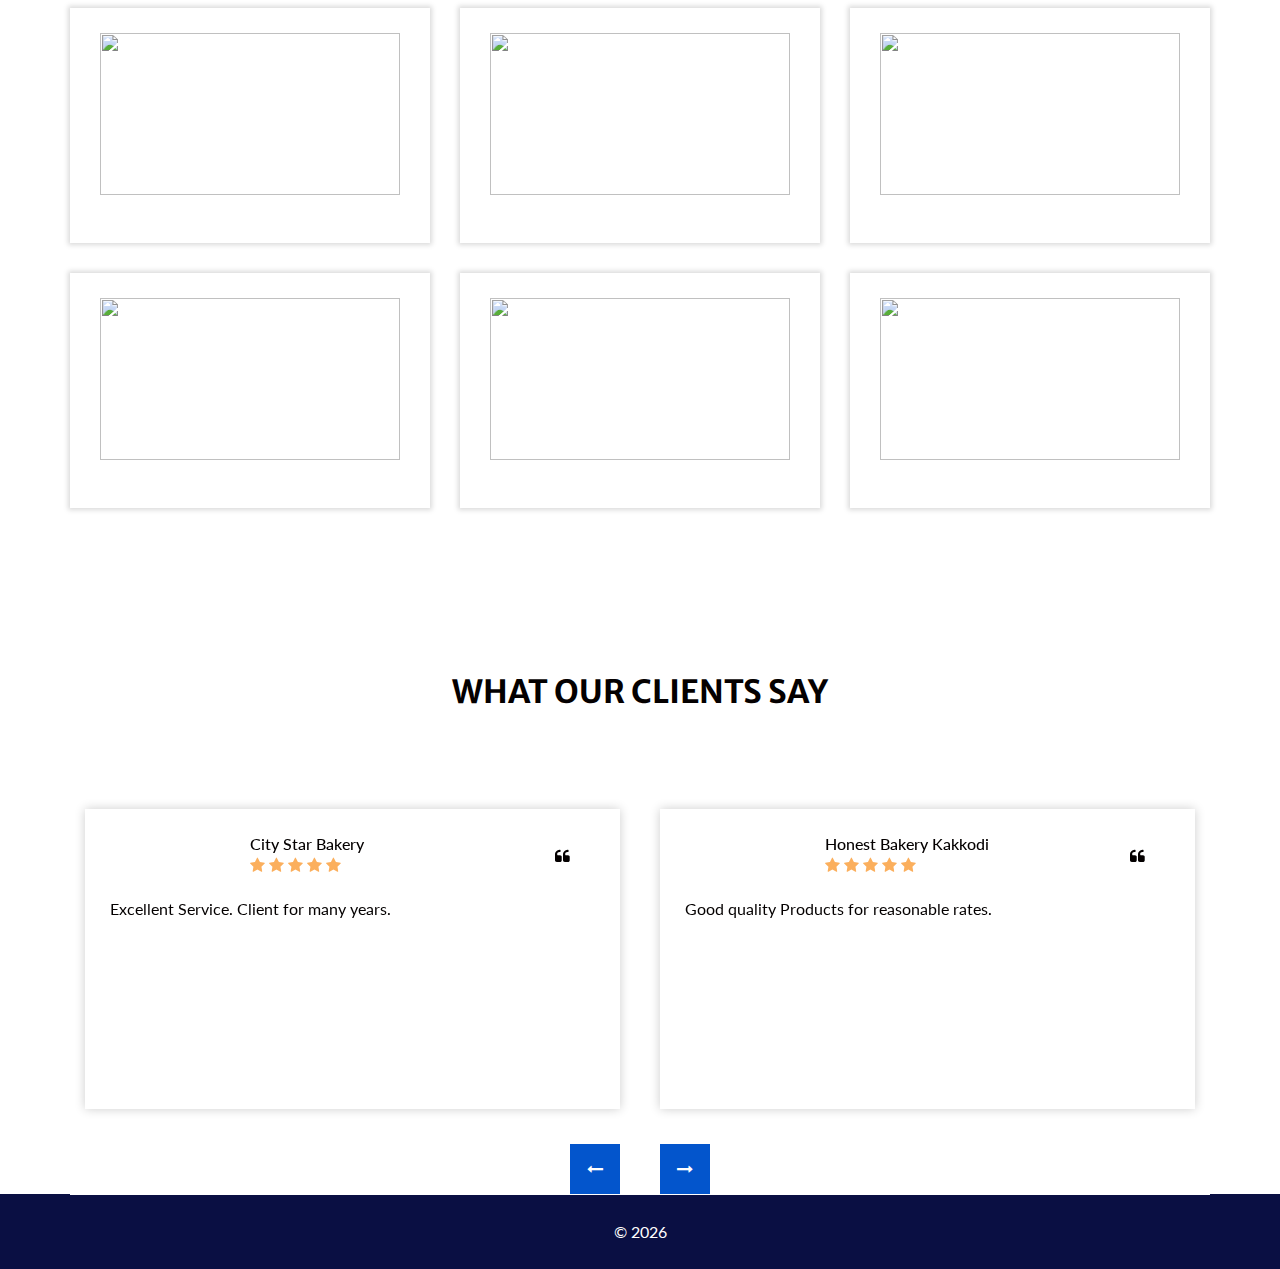
==== commit 674edc22: "removed background color of image" ====
--- a/index.html
+++ b/index.html
@@ -14,7 +14,10 @@
   <meta name="description" content="" />
   <meta name="author" content="" />
 
-  <title>Inance</title>
+  <title>Karilaipress</title>
+  <style>
+    .language-switcher { margin: 10px 0; }
+</style>
 
   <!-- slider stylesheet -->
   <link rel="stylesheet" type="text/css" href="https://cdnjs.cloudflare.com/ajax/libs/OwlCarousel2/2.3.4/assets/owl.carousel.min.css" />
@@ -42,6 +45,7 @@
 </head>
 
 <body>
+  
   <div class="hero_area">
     <!-- header section strats -->
     <header class="header_section">
@@ -52,12 +56,12 @@
               <i class="fa fa-phone" aria-hidden="true"></i>
               <span><br>
                 Call : 9895175071<br>
-                    Rajesh K.P
+                <span style="display: inline-block; margin-left: 40px;">Rajesh K.P</span> 
               </span>
             </a>
             <a href="">
-              <i class="fa fa-envelope" aria-hidden="true"></i>
-              <span  class="right-align">
+              <i class="fa fa-envelope" aria-hidden="true"></i><br>
+              <span  style="display: inline-block; margin-left: 0px;">
                 Email : kairalipress655@gmail.com
               </span>
             </a>
@@ -89,6 +93,9 @@
                   <a class="nav-link" href="samples.html">samples</a>
                 </li>
                 
+    <div class="language-switcher">
+      <div id="google_translate_element"></div>
+  </div>
                 
                 
               </ul>
@@ -110,7 +117,7 @@
             
               </h1>
               <p style="font-size: 2pc; color: rgb(54, 49, 49);">
-                Crafting Excellence: Premium Butter Paper & Tissue Paper Printing for Your Bakery's Unique Touch"
+            Premium Butter Paper & Tissue Paper Printing for Your Bakery's Unique touch.
               </p>
           
                 
@@ -144,7 +151,9 @@
             </h2>
             <p style="font-size: 30px;">
               <b>
-              Kairali Offset Prints is a  premier printing service specializing in high-quality custom printing on butter paper and tissue paper, tailored specifically for the bakery industry. Our dedication to excellence, innovation, and customer satisfaction sets us apart as a trusted partner for bakeries looking to enhance their brand image and packaging.
+                Kairali Offset Prints offers top-notch printing services on butter paper and tissue paper for bakeries. With 20 years of experience, we focus on quality, innovation, and customer satisfaction. Our trusted services help bakeries improve their brand and packaging.
+
+
               </b>
         </p>
             
@@ -169,10 +178,10 @@
 
   <!-- professional section -->
 
-  <section class="professional_section layout_padding">
+  <section class="slider_section"style="background-color: #d6e4ff;">
     <div class="container">
-      <div class="row">
-        <div class="col-md-6 col-12">
+      <div class="row" >
+        <div class="col-md-6 ">
           <div class="img-box">
             <img src="https://media.istockphoto.com/id/1447292368/photo/close-up-view-of-delivery-man-organizing-packages-before-handing-package-to-customers.jpg?s=612x612&w=0&k=20&c=LUnr_gfYKWWEGG-Qn46g2kAb3FZUDuhoJJBe0cUEpwE="  class="img-fluid" alt="">
           </div>
@@ -406,7 +415,9 @@
               </div>
               <div class="client_text">
                 <p>
-                  The quality is top-notch, keeping our baked goods fresh and looking great. Our customers love the professional touch it adds. Highly recommend!
+                  The quality is excellent, keeping everything fresh and appealing. Our customers love the professional touch it adds. Highly recommended.
+
+
                 </p>
 
               </div>
@@ -451,77 +462,20 @@
 
 
   <!-- info section -->
-  <section class="info_section ">
-    <div class="container">
-      <h4>
-        Get In Touch
-      </h4>
-      <div class="row">
-        <div class="col-lg-10 mx-auto">
-          <div class="info_items">
-            <div class="row">
-              <div class="col-md-4">
-                <a href="">
-                  <div class="item ">
-                    <div class="img-box ">
-                      <i class="fa fa-map-marker" aria-hidden="true"></i>
-                    </div>
-                    <p>
-                      Lorem Ipsum is simply dummy text
-                    </p>
-                  </div>
-                </a>
-              </div>
-              <div class="col-md-4">
-                <a href="">
-                  <div class="item ">
-                    <div class="img-box ">
-                      <i class="fa fa-phone" aria-hidden="true"></i>
-                    </div>
-                    <p>
-                      +02 1234567890
-                    </p>
-                  </div>
-                </a>
-              </div>
-              <div class="col-md-4">
-                <a href="">
-                  <div class="item ">
-                    <div class="img-box">
-                      <i class="fa fa-envelope" aria-hidden="true"></i>
-                    </div>
-                    <p>
-                      demo@gmail.com
-                    </p>
-                  </div>
-                </a>
-              </div>
-            </div>
-          </div>
-        </div>
-      </div>
-    </div>
-    <div class="social-box">
-      <h4>
-        Follow Us
-      </h4>
-      <div class="box">
-        <a href="">
-          <i class="fa fa-facebook" aria-hidden="true"></i>
-        </a>
-        <a href="">
-          <i class="fa fa-twitter" aria-hidden="true"></i>
-        </a>
-        <a href="">
-          <i class="fa fa-youtube" aria-hidden="true"></i>
-        </a>
-        <a href="">
-          <i class="fa fa-instagram" aria-hidden="true"></i>
-        </a>
-      </div>
-    </div>
-  </section>
-
+ 
+
+  <script type="text/javascript">
+    function googleTranslateElementInit() {
+        new google.translate.TranslateElement({
+            pageLanguage: 'en',
+            includedLanguages: 'ml,en', // Include desired languages here, e.g., 'ml' for Malayalam, 'en' for English
+            layout: google.translate.TranslateElement.InlineLayout.SIMPLE
+        }, 'google_translate_element');
+    }
+</script>
+<script type="text/javascript" src="//translate.google.com/translate_a/element.js?cb=googleTranslateElementInit">
+
+</script>
 
 
   <!-- end info_section -->
--- a/css/style.css
+++ b/css/style.css
@@ -536,13 +536,11 @@
 }
 
 .service_section .box:hover {
-  background-color: #ff8a1d;
-  color: #ffffff;
+  
 }
 
 .service_section .box:hover .img-box img {
-  -webkit-filter: brightness(0) invert(1);
-          filter: brightness(0) invert(1);
+  
 }
 
 .service_section .btn-box {
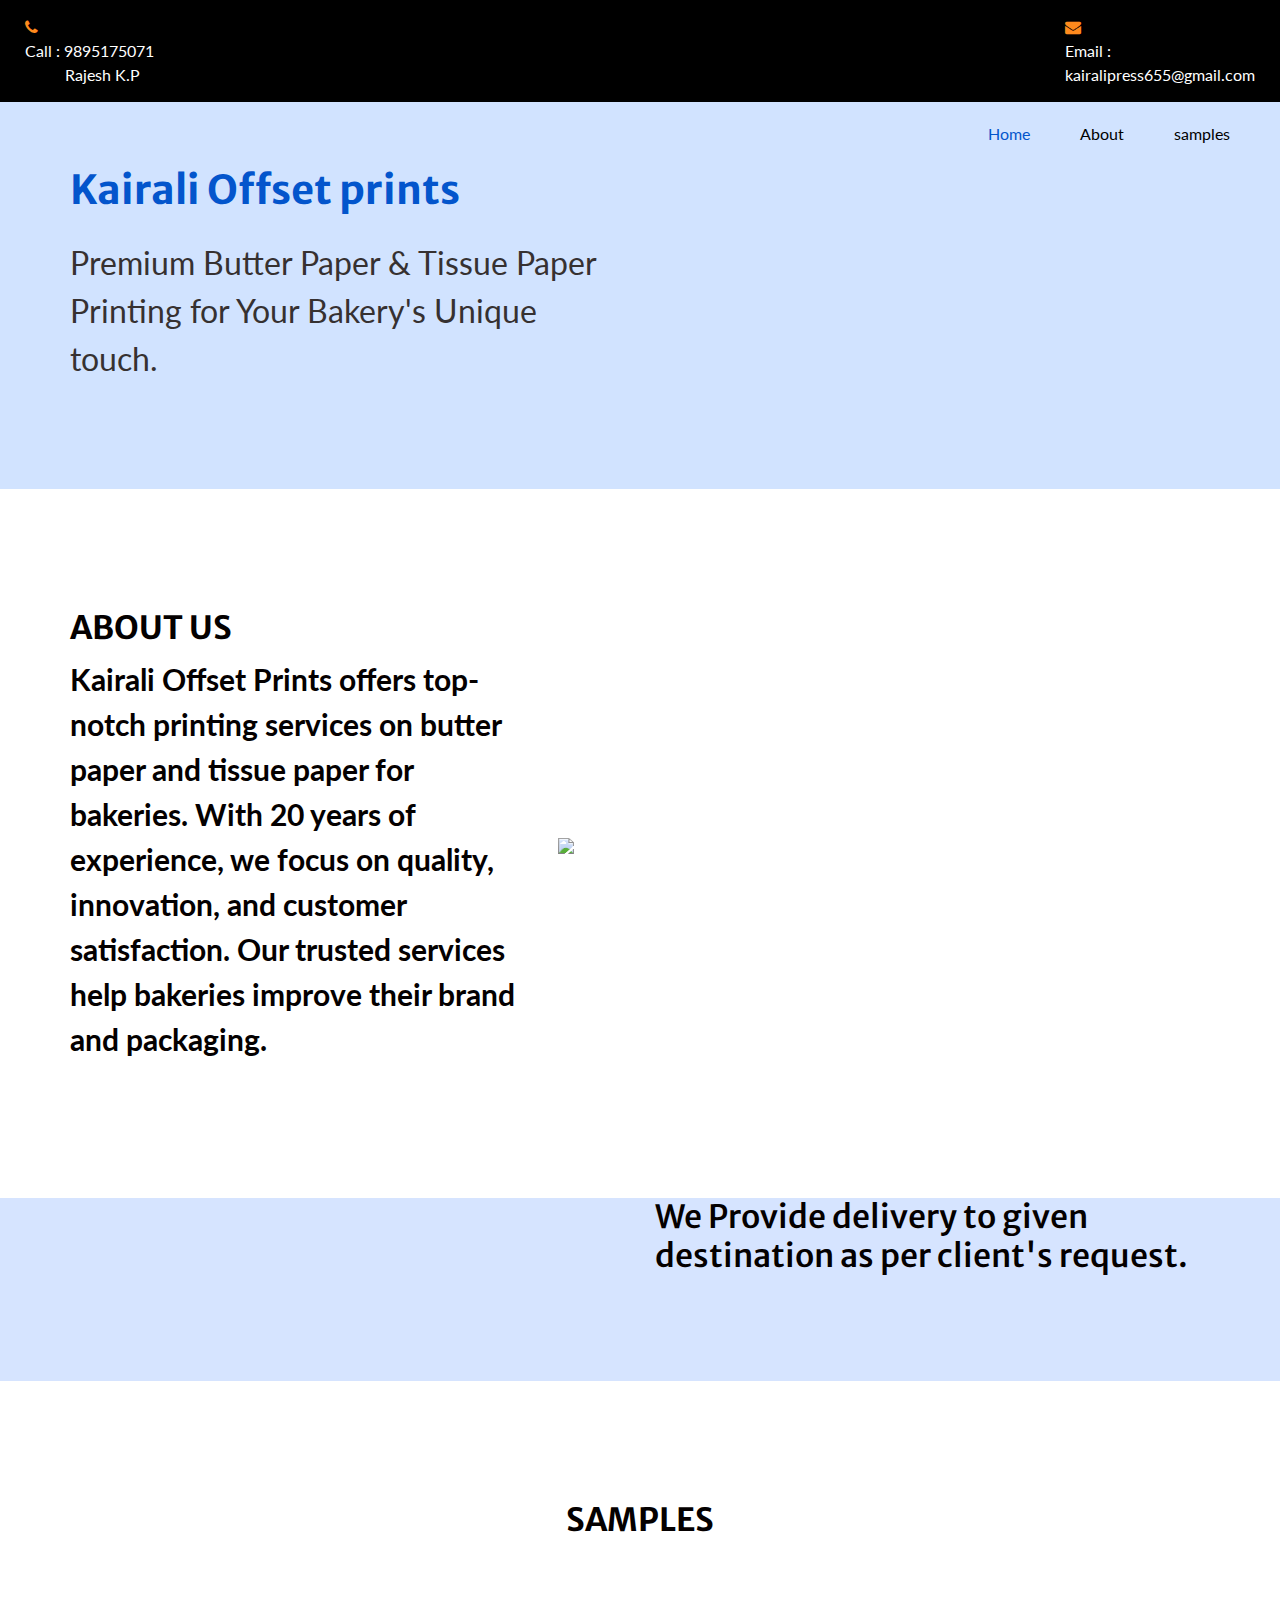
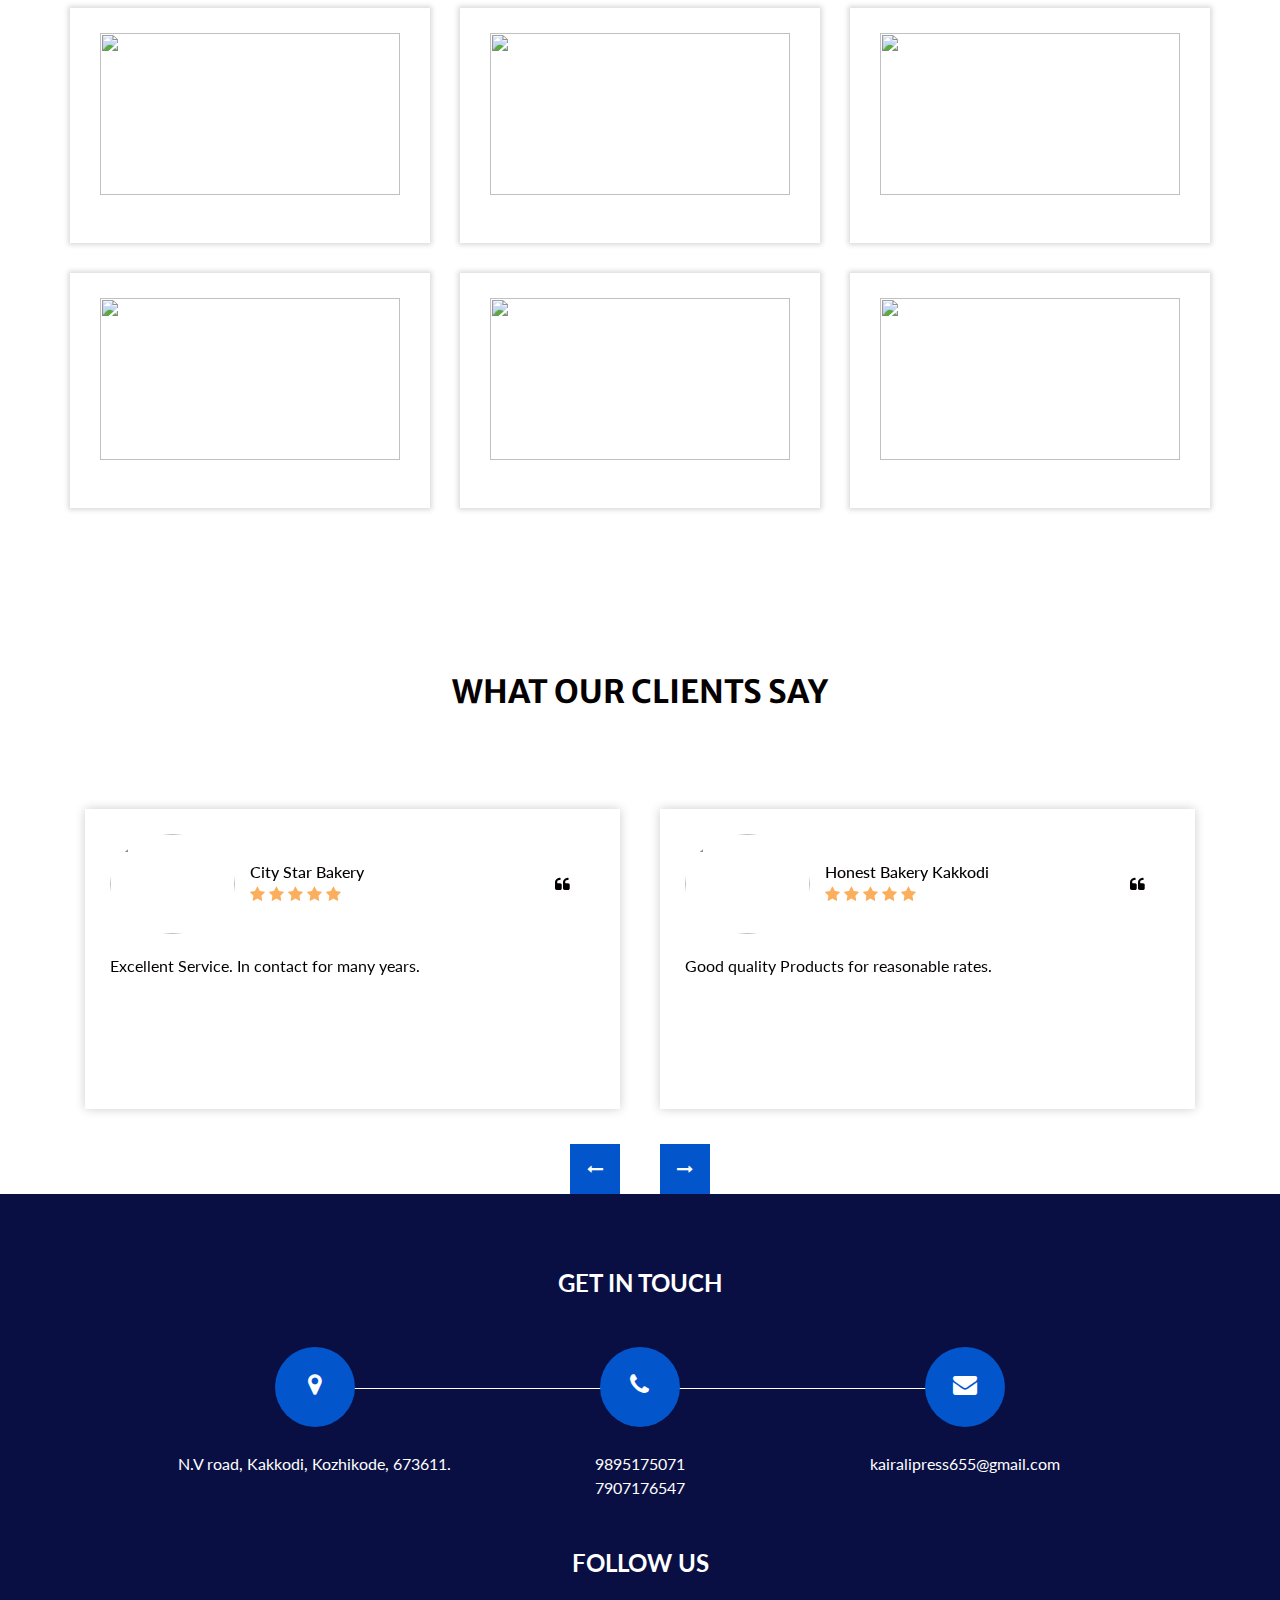
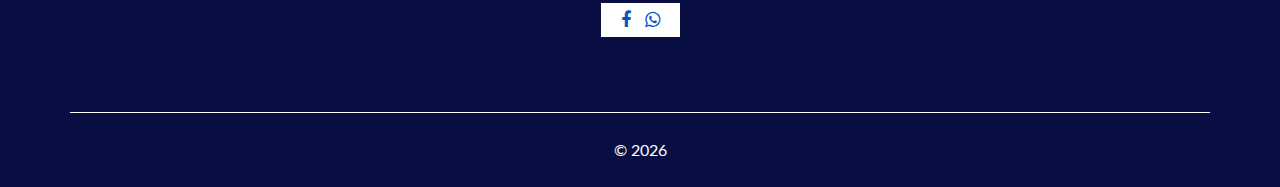
==== commit 737134ad: "My first website" ====
--- a/index.html
+++ b/index.html
@@ -52,17 +52,17 @@
       <div class="header_top">
         <div class="container-fluid">
           <div class="contact_nav">
-            <a href="">
+            <a href="tel:+9895175071">
               <i class="fa fa-phone" aria-hidden="true"></i>
               <span><br>
                 Call : 9895175071<br>
                 <span style="display: inline-block; margin-left: 40px;">Rajesh K.P</span> 
               </span>
             </a>
-            <a href="">
+            <a href="mailto:Kairalipress655@gmail.com">
               <i class="fa fa-envelope" aria-hidden="true"></i><br>
               <span  style="display: inline-block; margin-left: 0px;">
-                Email : kairalipress655@gmail.com
+                Email : <br>kairalipress655@gmail.com
               </span>
             </a>
           </div>
@@ -342,8 +342,8 @@
           <div class="item">
             <div class="box" style="border: 1cm;height: 300px;">
               <div class="client_id">
-                <div class="img-box">
-                  <img src="https://content.jdmagicbox.com/comp/kozhikode/m1/0495px495.x495.230224033256.c9m1/catalogue/city-star-bakes-and-cafe-kozhikode-bakeries-lmUbdtKtM8.jpg" alt="">
+                <div class="img-box"style="width: 100px; height: 100px; overflow: hidden; border-radius: 50%">
+                  <img src="https://content.jdmagicbox.com/comp/kozhikode/m1/0495px495.x495.230224033256.c9m1/catalogue/city-star-bakes-and-cafe-kozhikode-bakeries-lmUbdtKtM8.jpg" alt=""style="width: 100%; height: 100%;border-radius: 50%;">
                 </div>
                 <div class="client_detail">
                   <div class="client_info">
@@ -361,7 +361,7 @@
               </div>
               <div class="client_text">
                 <p>
-                Excellent Service. Client for many years.
+                Excellent Service. In contact for many years.
                 </p>
               </div>
             </div>
@@ -369,8 +369,8 @@
           <div class="item">
             <div class="box"style="border: 1cm;height: 300px;">
               <div class="client_id">
-                <div class="img-box">
-                  <img src="https://content3.jdmagicbox.com/comp/kozhikode/l5/0495px495.x495.200627223415.z5l5/catalogue/honest-bakery-kozhikode-bakeries-6x7wuo7q25.jpg" alt="">
+                <div class="img-box"style="width: 100px; height: 100px; overflow: hidden; border-radius: 50%;">
+                  <img src="https://content3.jdmagicbox.com/comp/kozhikode/l5/0495px495.x495.200627223415.z5l5/catalogue/honest-bakery-kozhikode-bakeries-6x7wuo7q25.jpg" alt=""style="width: 100%; height: 100%;border-radius: 50%;">
                 </div>
                 <div class="client_detail">
                   <div class="client_info">
@@ -396,8 +396,8 @@
           <div class="item">
             <div class="box"style="border: 1cm;height: 300px;">
               <div class="client_id">
-                <div class="img-box">
-                  <img src="https://famousgroupofcompanies.com/assets/images/IMG-20220825-WA0035.webp" alt="">
+                <div class="img-box"style="width: 100px; height: 100px; overflow: hidden; border-radius: 50%;">
+                  <img src="https://content.jdmagicbox.com/comp/kozhikode/n7/0495px495.x495.190510104728.c7n7/catalogue/famous-bakery-kozhikode-tcp6qcdnzw.jpg" alt=""style="width: 100%; height: 100%;border-radius: 50%;">
                 </div>
                 <div class="client_detail">
                   <div class="client_info">
@@ -426,8 +426,8 @@
           <div class="item">
             <div class="box"style="border: 1cm;height: 300px;">
               <div class="client_id">
-                <div class="img-box">
-                  <img src="https://cdn2.advanceinfotech.org/kozhikode.directory/1200x675/business/1365/cakestudio-1-1645703853.webp" alt="">
+                <div class="img-box" style="width: 100px; height: 100px; overflow: hidden; border-radius: 50%;">
+                  <img src="https://cdn2.advanceinfotech.org/kozhikode.directory/1200x675/business/1365/cakestudio-1-1645703853.webp" alt="" style="width: 100%; height: 100%;border-radius: 50%;">
                 </div>
                 <div class="client_detail">
                   <div class="client_info">
@@ -445,7 +445,7 @@
                 </div>
               </div>
               <div class="client_text">
-                <p>Fantastic products! The butter paper and tissue paper  are perfect for our bakery needs. Great quality, keeps everything fresh, and adds a professional touch. Will definitely be ordering again!
+                <p style="padding-bottom: 200px;">Fantastic products! The butter paper and tissue paper  are perfect for our bakery needs. Great quality, keeps everything fresh, and adds a professional touch. 
                   </p>
             </div>
           </div>
@@ -477,8 +477,85 @@
 
 </script>
 
+<section class="info_section ">
+  <div class="container">
+    <h4>
+      Get In Touch
+    </h4>
+    <div class="row">
+      <div class="col-lg-10 mx-auto">
+        <div class="info_items">
+          <div class="row">
+            <div class="col-md-4">
+              <a href="https://maps.app.goo.gl/HcmMhwPVauvu2pnd6">
+                <div class="item ">
+                  <div class="img-box ">
+                    <i class="fa fa-map-marker" aria-hidden="true"></i>
+                  </div>
+                  <p>
+                    N.V road, Kakkodi, Kozhikode, 673611.
+                  </p>
+                </div>
+              </a>
+            </div>
+            <div class="col-md-4">
+              <a href="">
+                <div class="item ">
+                  <div class="img-box ">
+                    <i class="fa fa-phone" aria-hidden="true"></i>
+                  </div>
+                  <p>
+                    9895175071<br>
+                    7907176547
+                  </p>
+                </div>
+              </a>
+            </div>
+            <div class="col-md-4">
+              <a href="mailto:Kairalipress655@gmail.com">
+                <div class="item ">
+                  <div class="img-box">
+                    <i class="fa fa-envelope" aria-hidden="true"></i>
+                  </div>
+                  <p>
+                    kairalipress655@gmail.com
+                  </p>
+                </div>
+              </a>
+            </div>
+          </div>
+        </div>
+      </div>
+    </div>
+  </div>
+  <div class="social-box">
+    <h4>
+      Follow Us
+    </h4>
+    <div class="box">
+      <a href="">
+        <i class="fa fa-facebook" aria-hidden="true"></i>
+      </a>
+      <a href="https://wa.me/9895175071">
+
+     <i class="fa fa-whatsapp"aria-hidden="true"></i>   
+      </a>
+      
+        
+
+    
+        
+  
+      
+  
+      
+    </div>
+  </div>
+</section>
+
 
   <!-- end info_section -->
+
 
   <!-- footer section -->
   <footer class="footer_section">
